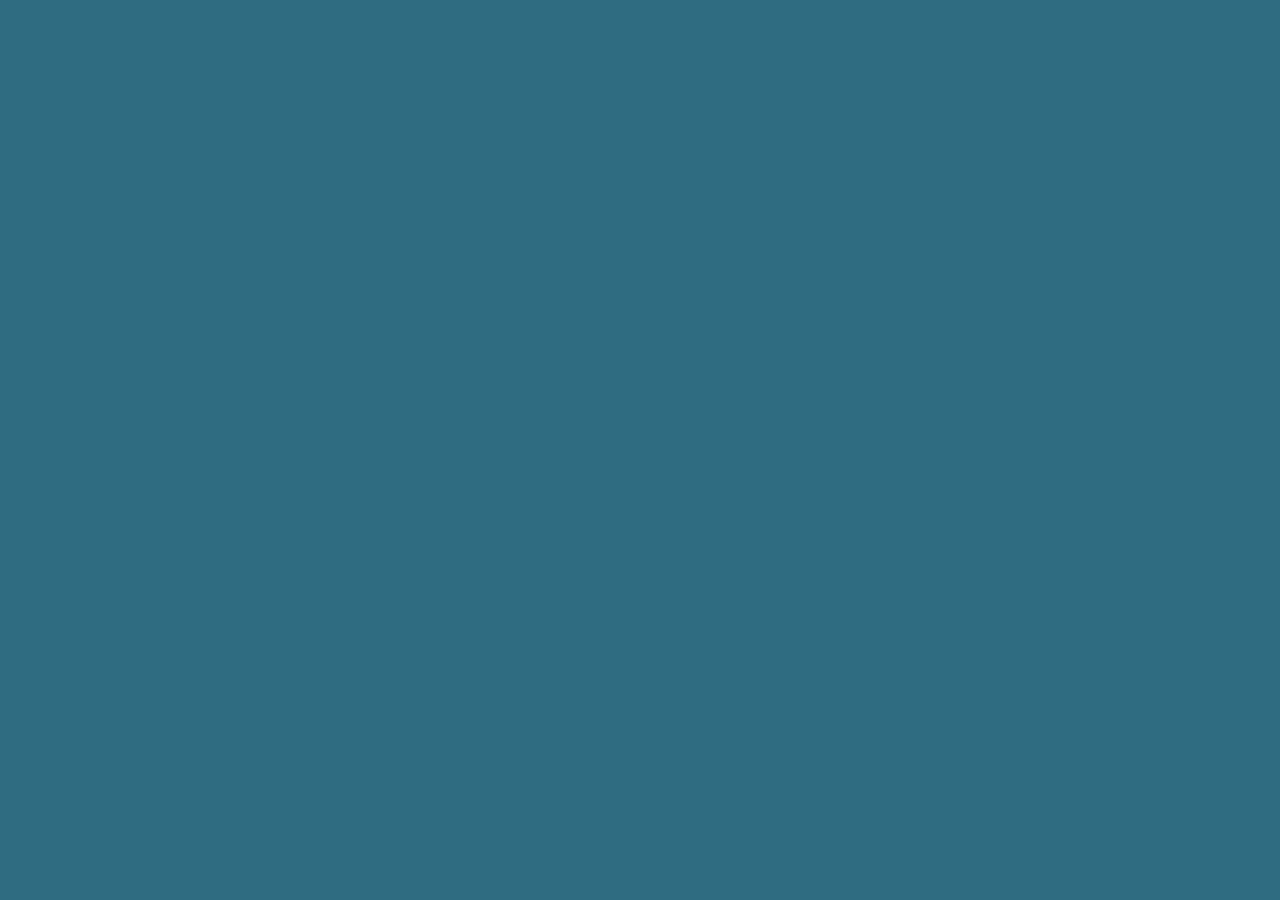
==== contactus.html @ 52409fcc "Added fixed card size to get rid of the page flickering. Added focus within to hover effect. Added r" ====
<!DOCTYPE html>
<html lang="en">
<head>
  <meta charset="UTF-8">
  <meta name="viewport" content="width=device-width, initial-scale=1.0">
  <title>Contact Us</title>
  <link rel="stylesheet" href="styles.css">
</head>
<body>
  <section>
  
</section>
</body>
</html>
---- styles.css ----
/* ===== Base ===== */
:root { --bg: #2f6c81; }

* { box-sizing: border-box; }
html, body { height: 100%; }
html { overflow-y: scroll; }             /* avoid scrollbar flicker "movement" */
body {
  margin: 0;
  font-family: system-ui, -apple-system, Segoe UI, Roboto, Helvetica, Arial, sans-serif;
  background: var(--bg);
  color: #fff;
}

/* ===== Hero (header + logo) ===== */
.hero { background: var(--bg); }

.hero__img-wrap {
  display: flex;
  justify-content: center;
  padding: 1.5rem 0;
}
.hero__img-wrap img {
  width: min(60%, 680px);
  height: 20vh;
  object-fit: cover;
  display: block;
}

/* ===== Cards ===== */
.cards-container {
  display: flex;
  flex-wrap: wrap;
  gap: 1rem;
  justify-content: center;
  align-items: flex-start;               /* keep rows steady */
  padding: 1rem 1rem 2rem;
  background: var(--bg);
}

.card {
  position: relative;                    /* for absolute menu */
  width: 15rem;
  height: 4rem;                        
  border-radius: 12px;
  overflow: visible;                     /* allow scaled card to "bleed" */
  display: flex;
  flex-direction: column;
  align-items: center;
  justify-content: flex-start;           /* title at top */
  transform-origin: top center;          /* grow downward mostly */
  transition: transform 0.22s ease, filter 0.22s ease, box-shadow 0.22s ease;
  will-change: transform;
  padding-top: 0.75rem;
}

.card h1 {
  margin: 0.25rem 0 0;
  font-size: 1.4rem;
  line-height: 1.2;
  text-align: center;
}
/* The stable "slot" that reserves max height for every card */
.card-slot {
  width: 15rem;
  height: 12rem;               /* layout is locked to this height */
  border-radius: 12px;
  position: relative;
}
/* Hover: visually larger, but layout unchanged */
.card:hover,
.card:focus-within {
  height: 12rem;
  transform: scale(1.08);                /* "resize" without layout shift */
  filter: brightness(1.03);
  z-index: 2;                             /* float above neighbors while scaled */
  box-shadow: 0 14px 28px rgba(0,0,0,.25), 0 10px 10px rgba(0,0,0,.15);
}

/* Menu overlay: not in normal flow, so no white line or push-down */
.card .menu {
  position: absolute;
  left: 0;
  top: 3.25rem;                          /* below the title */
  width: 100%;
  margin: 0;
  padding: 0.75rem 1rem 1.25rem;
  list-style: none;
  background: #ffffff;
  color: #222;
  opacity: 0;
  pointer-events: none;
  transition: opacity 0.2s ease;
}

/* Show on hover/focus */
.card:hover .menu,
.card:focus-within .menu {
  opacity: 1;
  pointer-events: auto;
}

/* Menu items */
.menu li {
  padding: 0.35rem 0;
  transition: font-weight 0.18s ease, transform 0.18s ease;
}
.menu li:hover {
  font-weight: 700;
  transform: translateX(2px);
}

/* Color variants (use classes, not duplicate IDs) */
.red    { background: #d63b3b; }
.blue   { background: #1fd4e6; color: #052a2f; }
.yellow { background: goldenrod; color: #2a1d00; }

/* ===== Content ===== */
.content {
  background: var(--bg);
  padding: 2rem 1rem 4rem;
}

.intro h1 {
  font-size: clamp(2rem, 6vw, 3.75rem);
  margin: 0 0 1rem;
  text-align: center;
}

.intro h2 {
  font-size: clamp(1.25rem, 3.5vw, 2rem);
  margin: 0.5rem 0 1rem;
  font-weight: 700;
  text-align: center;
}
.intro h2 span { font-weight: 500; }

.intro p {
  max-width: 70ch;
  margin: 0.75rem auto;
  line-height: 1.6;
  color: #f2f6f8;
}

/* ===== Responsive tweaks ===== */
@media (max-width: 770px) {
  .card { width: 12.5rem; height: 11.5rem; }
}

@media (max-width: 430px) {
  .hero__img-wrap img { width: 220px; height: 18vh; }
  .card { width: 11rem; height: 11rem; }
}

/* Motion preference */
@media (prefers-reduced-motion: reduce) {
  .card { transition: none; }
  .card .menu { transition: none; }
}
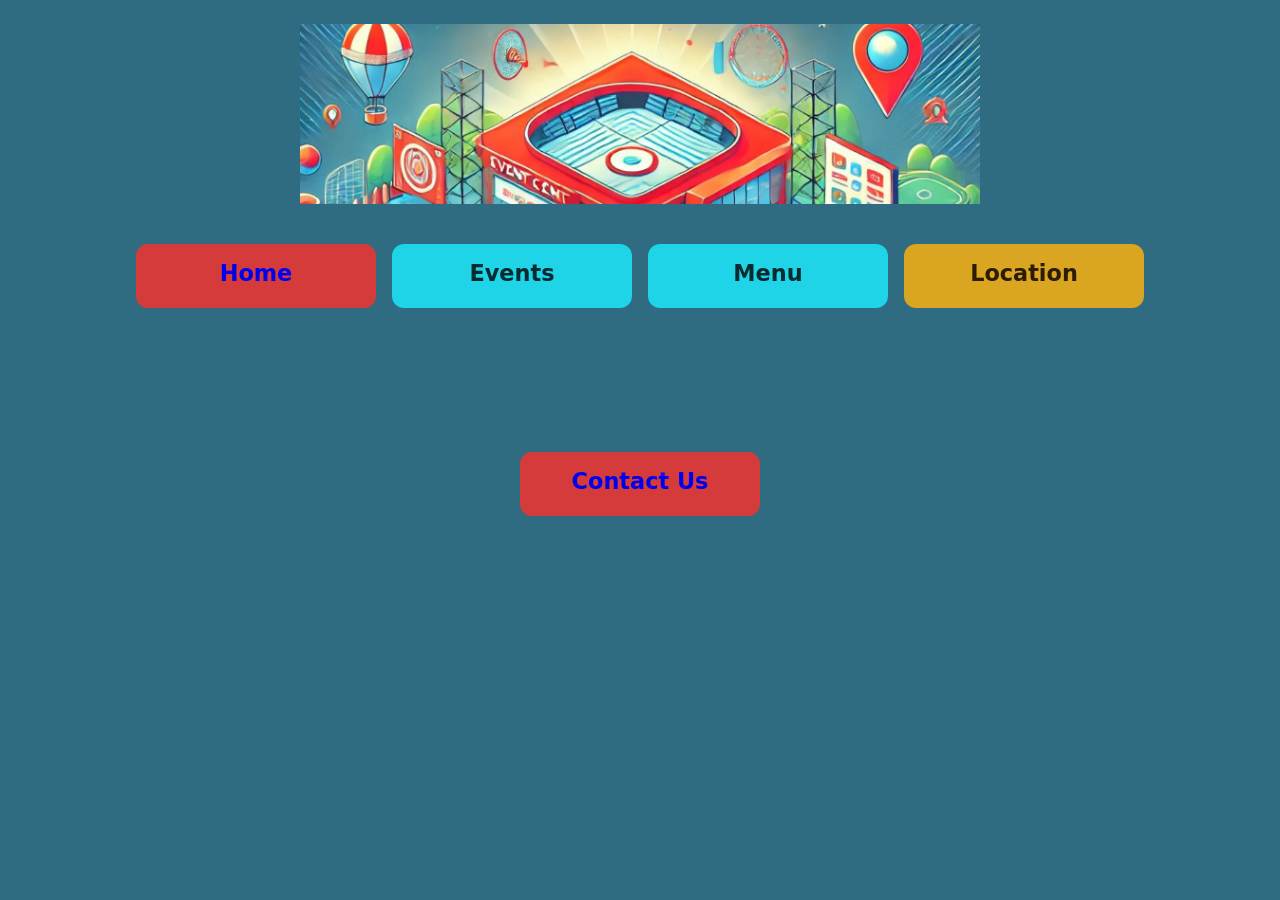
==== commit 0714c997: "took out text-decloration so theres no underlining on hyperlink. Placed a page to link the navbar bu" ====
--- a/contactus.html
+++ b/contactus.html
@@ -7,6 +7,80 @@
   <link rel="stylesheet" href="styles.css">
 </head>
 <body>
+<header class="hero">
+    <div class="hero__img-wrap">
+      <img src="EventCenter1.png" alt="Events R’ Us banner"/>
+    </div>
+    <nav class="cards-container" aria-label="Primary">
+      <a href="index.html">
+        <div class="card-slot">
+        <div class="card red">
+        <h1>Home</h1>
+        <ul class="menu">
+          <li>Banner</li>
+          <li>About Us</li>
+          <li>Welcome</li>
+          <li>Featured</li>
+        </ul>
+      </div>
+      </div>
+      </a>
+
+      <a href="events.html">
+        <div class="card-slot">
+        <div class="card blue">
+        <h1>Events</h1>
+        <ul class="menu">
+          <li>Name</li>
+          <li>Date</li>
+          <li>Description</li>
+        </ul>
+      </div>
+      </div>
+      </a>
+
+      <a href="menu.html">
+        <div class="card-slot">
+        <div class="card blue">
+        <h1>Menu</h1>
+        <ul class="menu">
+          <li>Appetizers</li>
+          <li>Mains</li>
+          <li>Dessert</li>
+          <li>Beverages</li>
+        </ul>
+      </div>
+      </div>
+      </a>
+
+      <a href="location.html">
+        <div class="card-slot">
+        <div class="card yellow">
+        <h1>Location</h1>
+        <ul class="menu">
+          <li>Address</li>
+          <li>Hours</li>
+          <li>Map</li>
+        </ul>
+      </div>
+      </div>
+      </a>
+
+      <a href="contactus.html">
+        <div class="card-slot">
+        <div class="card red">
+        <h1>Contact Us</h1>
+        <ul class="menu">
+          <li>Name</li>
+          <li>Email</li>
+          <li>Message</li>
+        </ul>
+      </div>
+      </div>
+      </a>
+    </nav>
+  </header>
+
   <section>
   
 </section>
--- a/styles.css
+++ b/styles.css
@@ -99,7 +99,7 @@
   pointer-events: auto;
 }
 
-/* Menu items */
+/* Menu on NAV items */
 .menu li {
   padding: 0.35rem 0;
   transition: font-weight 0.18s ease, transform 0.18s ease;
@@ -141,6 +141,40 @@
   color: #f2f6f8;
 }
 
+a {
+  text-decoration: none;
+}
+
+/* Basic table styling */
+table {
+  width: 100%; /* Adjust as needed */
+  border-collapse: collapse; /* Collapses borders into a single line */
+}
+
+/* Header styling */
+th {
+  background-color:  var(--bg);; /* Light gray background */
+  padding: 10px;
+  text-align: left;
+  border-bottom: 1px solid  var(--bg);; /* Separator line */
+}
+
+/* Data cell styling */
+td {
+  padding: 10px;
+  text-align: left;
+  border-bottom: 1px solid  var(--bg);;
+}
+
+/* Hover effect on rows */
+tr:hover {
+  background-color:  var(--bg);;
+}
+
+/* Zebra striping (alternating row colors) */
+tr:nth-child(even) {
+  background-color:  var(--bg);;
+}
 /* ===== Responsive tweaks ===== */
 @media (max-width: 770px) {
   .card { width: 12.5rem; height: 11.5rem; }
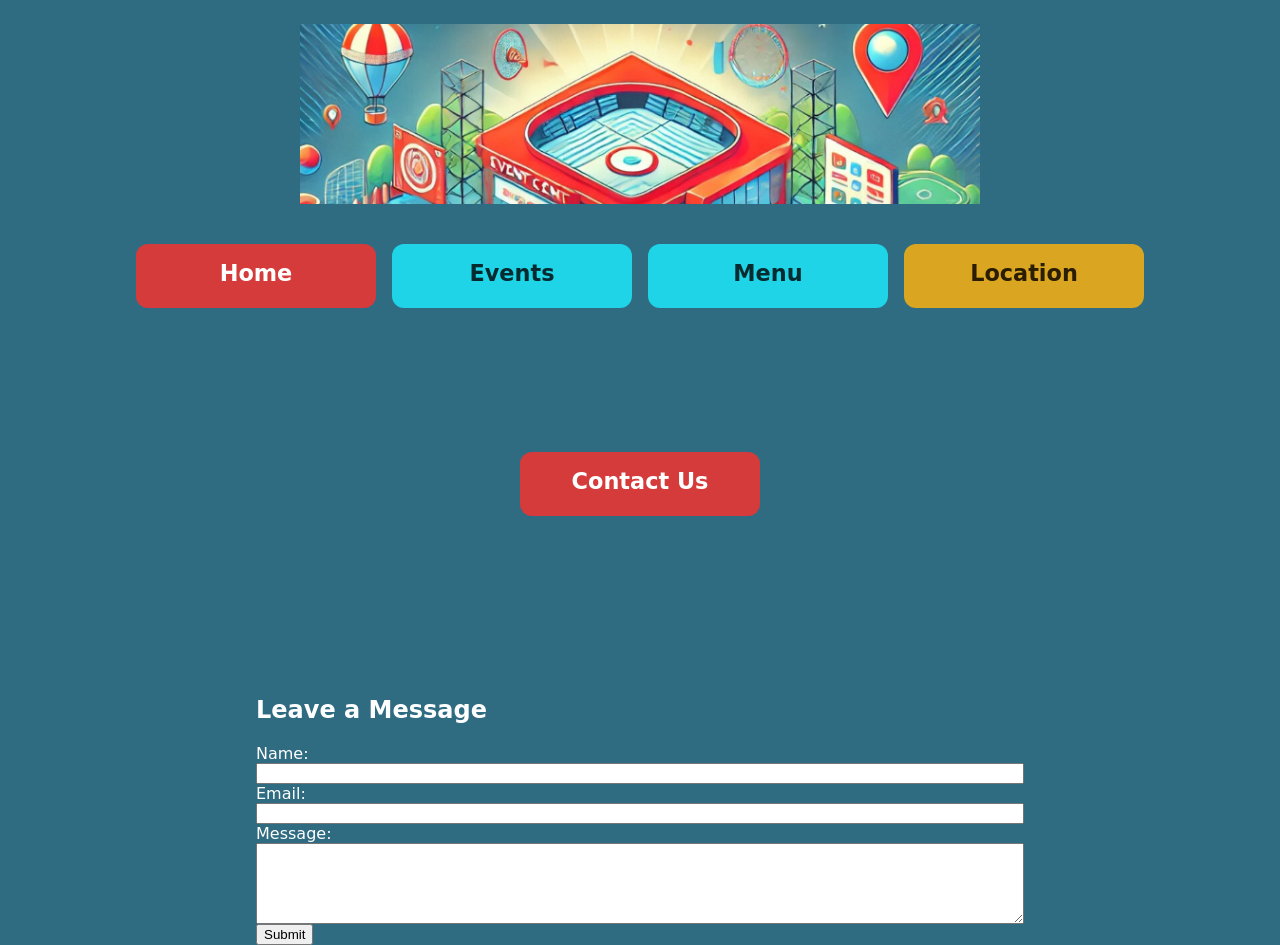
==== commit 0aba94cb: "Added contact us page with a form that says to contact us leaving email name and message to submit" ====
--- a/contactus.html
+++ b/contactus.html
@@ -82,7 +82,26 @@
   </header>
 
   <section>
-  
+  <div class="container">
+    <div>
+      <h1>Leave a Message</h1>
+    </div>
+    <form  method="post">
+            <div class="form-group">
+                <label for="name">Name:</label>
+                <input type="text" id="name" name="name" required>
+            </div>
+            <div class="form-group">
+                <label for="email">Email:</label>
+                <input type="email" id="email" name="email" required>
+            </div>
+            <div class="form-group">
+                <label for="message">Message:</label>
+                <textarea id="message" name="message" rows="5" required></textarea>
+            </div>
+            <button type="submit">Submit</button>
+        </form>
+  </div>
 </section>
 </body>
 </html>
--- a/styles.css
+++ b/styles.css
@@ -1,192 +1,281 @@
-/* ===== Base ===== */
-:root { --bg: #2f6c81; }
-
-* { box-sizing: border-box; }
-html, body { height: 100%; }
-html { overflow-y: scroll; }             /* avoid scrollbar flicker "movement" */
-body {
-  margin: 0;
-  font-family: system-ui, -apple-system, Segoe UI, Roboto, Helvetica, Arial, sans-serif;
-  background: var(--bg);
-  color: #fff;
-}
-
-/* ===== Hero (header + logo) ===== */
-.hero { background: var(--bg); }
-
-.hero__img-wrap {
-  display: flex;
-  justify-content: center;
-  padding: 1.5rem 0;
-}
-.hero__img-wrap img {
-  width: min(60%, 680px);
-  height: 20vh;
-  object-fit: cover;
-  display: block;
-}
-
-/* ===== Cards ===== */
-.cards-container {
-  display: flex;
-  flex-wrap: wrap;
-  gap: 1rem;
-  justify-content: center;
-  align-items: flex-start;               /* keep rows steady */
-  padding: 1rem 1rem 2rem;
-  background: var(--bg);
-}
-
-.card {
-  position: relative;                    /* for absolute menu */
-  width: 15rem;
-  height: 4rem;                        
-  border-radius: 12px;
-  overflow: visible;                     /* allow scaled card to "bleed" */
-  display: flex;
-  flex-direction: column;
-  align-items: center;
-  justify-content: flex-start;           /* title at top */
-  transform-origin: top center;          /* grow downward mostly */
-  transition: transform 0.22s ease, filter 0.22s ease, box-shadow 0.22s ease;
-  will-change: transform;
-  padding-top: 0.75rem;
-}
-
-.card h1 {
-  margin: 0.25rem 0 0;
-  font-size: 1.4rem;
-  line-height: 1.2;
-  text-align: center;
-}
-/* The stable "slot" that reserves max height for every card */
-.card-slot {
-  width: 15rem;
-  height: 12rem;               /* layout is locked to this height */
-  border-radius: 12px;
-  position: relative;
-}
-/* Hover: visually larger, but layout unchanged */
-.card:hover,
-.card:focus-within {
-  height: 12rem;
-  transform: scale(1.08);                /* "resize" without layout shift */
-  filter: brightness(1.03);
-  z-index: 2;                             /* float above neighbors while scaled */
-  box-shadow: 0 14px 28px rgba(0,0,0,.25), 0 10px 10px rgba(0,0,0,.15);
-}
-
-/* Menu overlay: not in normal flow, so no white line or push-down */
-.card .menu {
-  position: absolute;
-  left: 0;
-  top: 3.25rem;                          /* below the title */
-  width: 100%;
-  margin: 0;
-  padding: 0.75rem 1rem 1.25rem;
-  list-style: none;
-  background: #ffffff;
-  color: #222;
-  opacity: 0;
-  pointer-events: none;
-  transition: opacity 0.2s ease;
-}
-
-/* Show on hover/focus */
-.card:hover .menu,
-.card:focus-within .menu {
-  opacity: 1;
-  pointer-events: auto;
-}
-
-/* Menu on NAV items */
-.menu li {
-  padding: 0.35rem 0;
-  transition: font-weight 0.18s ease, transform 0.18s ease;
-}
-.menu li:hover {
-  font-weight: 700;
-  transform: translateX(2px);
-}
-
-/* Color variants (use classes, not duplicate IDs) */
-.red    { background: #d63b3b; }
-.blue   { background: #1fd4e6; color: #052a2f; }
-.yellow { background: goldenrod; color: #2a1d00; }
-
-/* ===== Content ===== */
-.content {
-  background: var(--bg);
-  padding: 2rem 1rem 4rem;
-}
-
-.intro h1 {
-  font-size: clamp(2rem, 6vw, 3.75rem);
-  margin: 0 0 1rem;
-  text-align: center;
-}
-
-.intro h2 {
-  font-size: clamp(1.25rem, 3.5vw, 2rem);
-  margin: 0.5rem 0 1rem;
-  font-weight: 700;
-  text-align: center;
-}
-.intro h2 span { font-weight: 500; }
-
-.intro p {
-  max-width: 70ch;
-  margin: 0.75rem auto;
-  line-height: 1.6;
-  color: #f2f6f8;
-}
-
-a {
-  text-decoration: none;
-}
-
-/* Basic table styling */
-table {
-  width: 100%; /* Adjust as needed */
-  border-collapse: collapse; /* Collapses borders into a single line */
-}
-
-/* Header styling */
-th {
-  background-color:  var(--bg);; /* Light gray background */
-  padding: 10px;
-  text-align: left;
-  border-bottom: 1px solid  var(--bg);; /* Separator line */
-}
-
-/* Data cell styling */
-td {
-  padding: 10px;
-  text-align: left;
-  border-bottom: 1px solid  var(--bg);;
-}
-
-/* Hover effect on rows */
-tr:hover {
-  background-color:  var(--bg);;
-}
-
-/* Zebra striping (alternating row colors) */
-tr:nth-child(even) {
-  background-color:  var(--bg);;
-}
-/* ===== Responsive tweaks ===== */
-@media (max-width: 770px) {
-  .card { width: 12.5rem; height: 11.5rem; }
-}
-
-@media (max-width: 430px) {
-  .hero__img-wrap img { width: 220px; height: 18vh; }
-  .card { width: 11rem; height: 11rem; }
-}
-
-/* Motion preference */
-@media (prefers-reduced-motion: reduce) {
-  .card { transition: none; }
-  .card .menu { transition: none; }
-}
+    /* ===== Base ===== */
+    :root { --bg: #2f6c81; }
+
+    * { box-sizing: border-box; }
+    html, body { height: 100%; }
+    html { overflow-y: scroll; }
+    body {
+      margin: 0;
+      font-family: system-ui, -apple-system, Segoe UI, Roboto, Helvetica, Arial, sans-serif;
+      background: var(--bg);
+      color: #fff;
+    }
+
+    /* ===== Hero (header + logo) ===== */
+    .hero { background: var(--bg); }
+    .hero__img-wrap {
+      display: flex;
+      justify-content: center;
+      padding: 1.5rem 0;
+    }
+    .hero__img-wrap img {
+      width: min(60%, 680px);
+      height: 20vh;
+      object-fit: cover;
+      display: block;
+    }
+
+    /* ===== Cards ===== */
+    .cards-container {
+      display: flex;
+      flex-wrap: wrap;
+      gap: 1rem;
+      justify-content: center;
+      align-items: flex-start;
+      padding: 1rem 1rem 2rem;
+      background: var(--bg);
+    }
+    .card {
+      position: relative;
+      width: 15rem;
+      height: 4rem;
+      border-radius: 12px;
+      display: flex;
+      flex-direction: column;
+      align-items: center;
+      justify-content: flex-start;
+      transform-origin: top center;
+      transition: transform 0.22s ease, filter 0.22s ease, box-shadow 0.22s ease;
+      padding-top: 0.75rem;
+    }
+    .card h1 { margin: 0.25rem 0 0; font-size: 1.4rem; text-align: center; }
+    .card-slot { width: 15rem; height: 12rem; border-radius: 12px; position: relative; }
+    .card:hover { height: 12rem; transform: scale(1.08); filter: brightness(1.03); z-index: 2; box-shadow: 0 14px 28px rgba(0,0,0,.25), 0 10px 10px rgba(0,0,0,.15); }
+    .card .menu {
+      position: absolute;
+      left: 0; top: 3.25rem;
+      width: 100%;
+      margin: 0; padding: 0.75rem 1rem 1.25rem;
+      list-style: none;
+      background: #fff; color: #222;
+      opacity: 0; pointer-events: none;
+      transition: opacity 0.2s ease;
+    }
+    .card:hover .menu { opacity: 1; pointer-events: auto; }
+    .menu li { padding: 0.35rem 0; transition: font-weight 0.18s ease, transform 0.18s ease; }
+    .menu li:hover { font-weight: 700; transform: translateX(2px); }
+    .red { background: #d63b3b; }
+    .blue { background: #1fd4e6; color: #052a2f; }
+    .yellow { background: goldenrod; color: #2a1d00; }
+
+    /* ===== Table Styling ===== */
+    .table-wrap { width: 100%; overflow-x: auto; padding: 0 1rem 3rem; }
+    table {
+      width: 70%;
+      margin: 0 auto;
+      border-collapse: collapse;
+      background: #0f2730;
+      border-radius: 12px;
+      overflow: hidden;
+    }
+    thead th {
+      text-align: center;
+      font-weight: 700;
+      padding: 12px 10px;
+      background: #134556;
+      color: #e6f3f7;
+    }
+    tbody td {
+      padding: 12px 10px;
+      text-align: left;
+      border-bottom: 1px solid var(--bg);
+    }
+    tbody td:last-child {
+      text-align: right;
+      font-weight: bold;
+      white-space: nowrap;
+    }
+    tbody tr:hover { background-color: black; }
+    tbody tr:nth-child(even) { background-color: #123845; }
+
+    /* ===== Category Label Styling ===== */
+    .category-label {
+      display: inline-block;
+      padding: 4px 8px;
+      border-radius: 6px;
+      font-weight: bold;
+      color: #fff;
+      font-size: 0.9rem;
+    }
+    .cat-appetizer { background-color: #4CAF50; } /* Green */
+    .cat-main { background-color: #2196F3; }      /* Blue */
+    .cat-dessert { background-color: #E91E63; }   /* Pink */
+    .cat-beverage { background-color: #FF9800; }  /* Orange */
+
+    /* ===== Responsive ===== */
+    @media (max-width: 770px) {
+      .card { width: 12.5rem; height: 11.5rem; }
+      table { width: 95%; }
+    }
+    @media (max-width: 430px) {
+      .hero__img-wrap img { width: 220px; height: 18vh; }
+      .card { width: 11rem; height: 11rem; }
+    }
+    @media (prefers-reduced-motion: reduce) {
+      .card { transition: none; }
+      .card .menu { transition: none; }
+    }
+
+    .intro div{
+      width:70%;
+    }
+    
+    .intro{
+      display: flex;
+      flex-direction: column;
+      text-align:center;
+
+      width:70%;
+    }
+    
+    /* ===== Hero (header + logo) ===== */
+    .hero { background: var(--bg); }
+    .hero__img-wrap {
+      display: flex;
+      justify-content: center;
+      padding: 1.5rem 0;
+    }
+    .hero__img-wrap img {
+      width: min(60%, 680px);
+      height: 20vh;
+      object-fit: cover;
+      display: block;
+    }
+
+    /* ===== Cards Navbar ===== */
+    .cards-container {
+      display: flex;
+      flex-wrap: wrap;
+      gap: 1rem;
+      justify-content: center;
+      align-items: flex-start;
+      padding: 1rem 1rem 2rem;
+      background: var(--bg);
+    }
+    .card {
+      position: relative;
+      width: 15rem;
+      height: 4rem;
+      border-radius: 12px;
+      display: flex;
+      flex-direction: column;
+      align-items: center;
+      justify-content: flex-start;
+      transform-origin: top center;
+      transition: transform 0.22s ease, filter 0.22s ease, box-shadow 0.22s ease;
+      padding-top: 0.75rem;
+    }
+    .card h1 { margin: 0.25rem 0 0; font-size: 1.4rem; text-align: center; }
+    .card-slot { width: 15rem; height: 12rem; border-radius: 12px; position: relative; }
+    .card:hover { height: 12rem; transform: scale(1.08); filter: brightness(1.03); z-index: 2; box-shadow: 0 14px 28px rgba(0,0,0,.25), 0 10px 10px rgba(0,0,0,.15); }
+    .card .menu {
+      position: absolute; left: 0; top: 3.25rem; width: 100%;
+      margin: 0; padding: 0.75rem 1rem 1.25rem;
+      list-style: none; background: #fff; color: #222;
+      opacity: 0; pointer-events: none; transition: opacity 0.2s ease;
+    }
+    .card:hover .menu { opacity: 1; pointer-events: auto; }
+    .menu li { padding: 0.35rem 0; transition: font-weight 0.18s ease, transform 0.18s ease; }
+    .menu li:hover { font-weight: 700; transform: translateX(2px); }
+    .red { background: #d63b3b; }
+    .blue { background: #1fd4e6; color: #052a2f; }
+    .yellow { background: goldenrod; color: #2a1d00; }
+
+    a { text-decoration: none; color: inherit; }
+
+    /* ===== Intro (optional) ===== */
+    .intro {
+      display: flex;
+      flex-direction: column;
+      align-items: center;
+      text-align: center;
+      gap: .35rem;
+      padding: 0 1rem 1rem;
+    }
+    .intro h1 { margin: .25rem 0 0; font-size: clamp(1.75rem, 4vw, 2.5rem); }
+    .intro p { max-width: 70ch; color: #e6f3f7; margin: 0; }
+
+    /* ===== Locations layout (scoped, won’t affect your other pages) ===== */
+    .locations {
+      padding: 1rem 1rem 2rem;
+    }
+    .loc-grid {
+      display: grid;
+      grid-template-columns: 360px 1fr;
+      gap: 1rem;
+      align-items: stretch;
+    }
+    #map {
+      width: 100%;
+      min-height: 60vh;
+      height: 100%;
+      border-radius: 12px;
+      overflow: hidden;
+    }
+    .sidebar {
+      background: #0f2730;
+      border-radius: 12px;
+      padding: 1rem;
+      border: 1px solid rgba(255,255,255,.12);
+      display: flex;
+      flex-direction: column;
+      gap: .75rem;
+      max-height: 70vh;
+      overflow: auto;
+    }
+    .search {
+      display: flex; gap: .5rem;
+    }
+    .search input {
+      flex: 1; padding: .6rem .8rem; border-radius: .6rem;
+      border: none; outline: none;
+    }
+    .search button {
+      padding: .6rem .9rem; border-radius: .6rem; border: none;
+      background: #1fd4e6; color: #052a2f; font-weight: 700; cursor: pointer;
+    }
+    .list { display: grid; gap: .6rem; }
+    .card-item {
+      background: #123845;
+      border-radius: .8rem;
+      padding: .75rem .9rem;
+      transition: transform .15s ease, box-shadow .15s ease, background .15s ease;
+      text-align: left; cursor: pointer;
+    }
+    .card-item:hover { transform: translateY(-1px); box-shadow: 0 8px 18px rgba(0,0,0,.25); }
+    .card-item h3 { margin: 0 0 .25rem 0; font-size: 1rem; }
+    .card-item p { margin: 0; color: #cfe7ef; font-size: .9rem; line-height: 1.35; }
+    .pill {
+      display: inline-block; font-size: .75rem; padding: .15rem .5rem;
+      border-radius: 999px; margin-top: .35rem; background: #1fd4e6; color: #052a2f; font-weight: 700;
+    }
+
+    @media (max-width: 860px) {
+      .loc-grid {
+        grid-template-columns: 1fr;
+        grid-template-rows: 45vh 1fr;
+      }
+      #map { min-height: 45vh; }
+    }
+
+    .container{
+      margin-left:20%;
+
+      width:60%;
+      height:100%;
+    }
+    .form-group{
+      display:flex;
+      justify-content: center;
+      flex-direction: column;
+    }
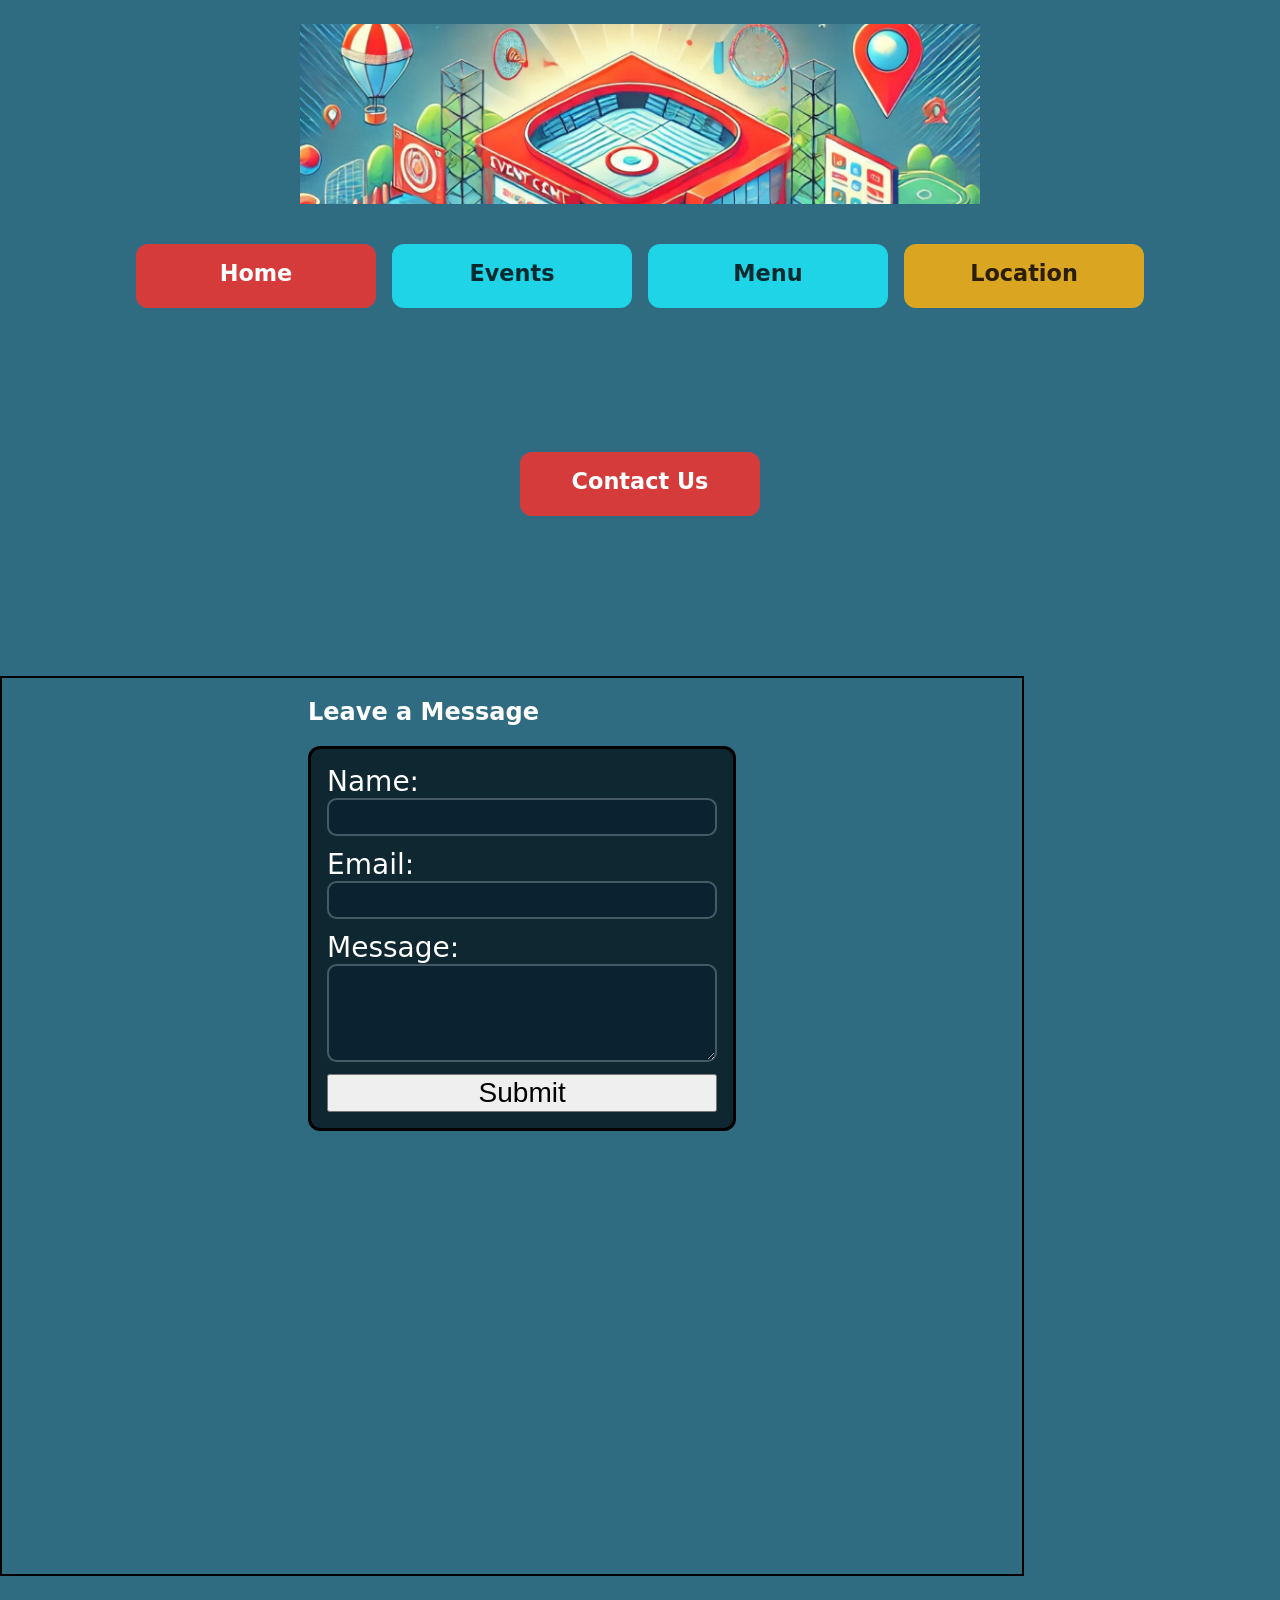
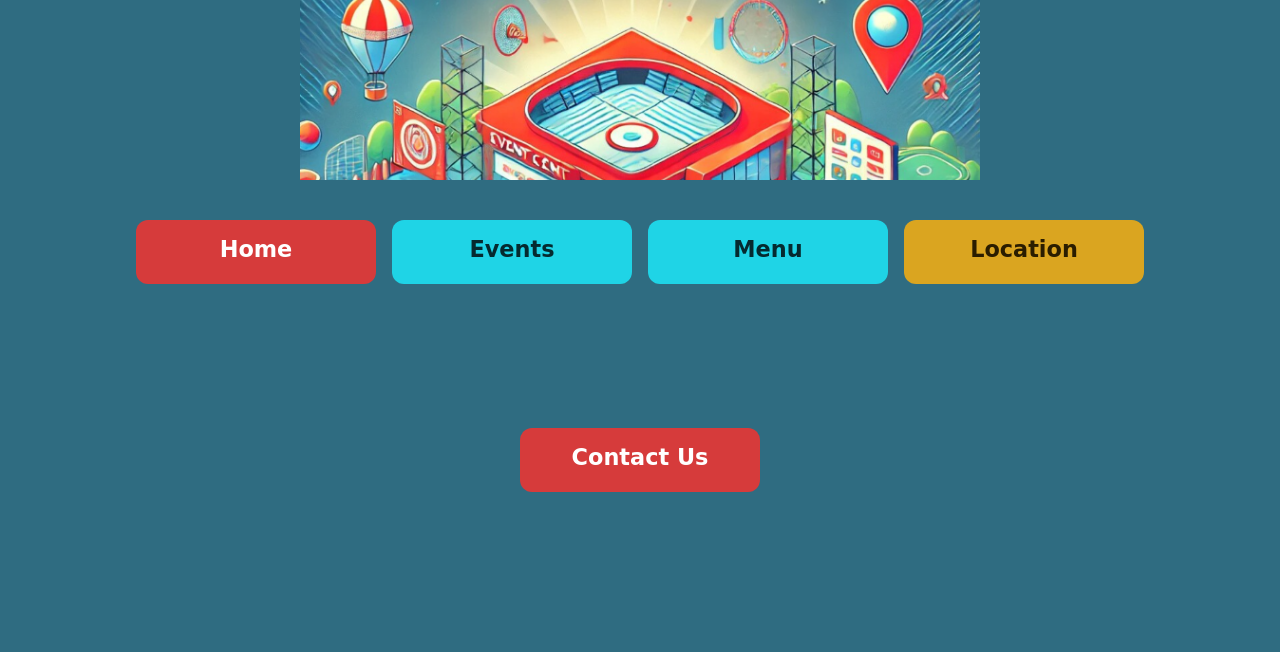
==== commit c1f892f4: "Centered the input menu and made it look better" ====
--- a/contactus.html
+++ b/contactus.html
@@ -81,12 +81,13 @@
     </nav>
   </header>
 
-  <section>
+  <section class="secd">
   <div class="container">
-    <div>
+    
       <h1>Leave a Message</h1>
-    </div>
-    <form  method="post">
+    
+    
+      <form class="form-class"  method="post">
             <div class="form-group">
                 <label for="name">Name:</label>
                 <input type="text" id="name" name="name" required>
@@ -97,11 +98,87 @@
             </div>
             <div class="form-group">
                 <label for="message">Message:</label>
-                <textarea id="message" name="message" rows="5" required></textarea>
+                <textarea type="textarea"id="message" name="message" rows="5" required></textarea>
             </div>
-            <button type="submit">Submit</button>
+            <button class="submit"type="submit">Submit</button>
         </form>
+    
   </div>
+</section>
+<section>
+  <footer class="hero">
+    <div class="hero__img-wrap">
+      <img src="EventCenter1.png" alt="Events R’ Us banner"/>
+    </div>
+    <nav class="cards-container" aria-label="Primary">
+      <a href="index.html">
+        <div class="card-slot">
+        <div class="card red">
+        <h1>Home</h1>
+        <ul class="menu">
+          <li>Banner</li>
+          <li>About Us</li>
+          <li>Welcome</li>
+          <li>Featured</li>
+        </ul>
+      </div>
+      </div>
+      </a>
+
+      <a href="events.html">
+        <div class="card-slot">
+        <div class="card blue">
+        <h1>Events</h1>
+        <ul class="menu">
+          <li>Name</li>
+          <li>Date</li>
+          <li>Description</li>
+        </ul>
+      </div>
+      </div>
+      </a>
+
+      <a href="menu.html">
+        <div class="card-slot">
+        <div class="card blue">
+        <h1>Menu</h1>
+        <ul class="menu">
+          <li>Appetizers</li>
+          <li>Mains</li>
+          <li>Dessert</li>
+          <li>Beverages</li>
+        </ul>
+      </div>
+      </div>
+      </a>
+
+      <a href="location.html">
+        <div class="card-slot">
+        <div class="card yellow">
+        <h1>Location</h1>
+        <ul class="menu">
+          <li>Address</li>
+          <li>Hours</li>
+          <li>Map</li>
+        </ul>
+      </div>
+      </div>
+      </a>
+
+      <a href="contactus.html">
+        <div class="card-slot">
+        <div class="card red">
+        <h1>Contact Us</h1>
+        <ul class="menu">
+          <li>Name</li>
+          <li>Email</li>
+          <li>Message</li>
+        </ul>
+      </div>
+      </div>
+      </a>
+    </nav>
+  </footer>
 </section>
 </body>
 </html>
--- a/styles.css
+++ b/styles.css
@@ -274,8 +274,77 @@
       width:60%;
       height:100%;
     }
-    .form-group{
+    div.form-group{
       display:flex;
       justify-content: center;
       flex-direction: column;
-    }+      font-size:28px;
+    }
+    div.form-group:hover{
+      font-weight:bold;
+      color:green;
+      transform: scale(1.08); filter: brightness(1.03); z-index: 2; box-shadow: 0 14px 28px rgba(0,0,0,.25), 0 10px 10px rgba(0,0,0,.15);
+    }
+    div.form-group input:hover{
+      border-color: yellow;
+    }
+ 
+    article.indexMain{
+      width:100%;
+      margin-left:50%;
+    }
+    .indexMain{
+      display:flex;
+      flex-direction: row;
+    }
+    .submit{
+      width:100%;
+      text-align: center;
+      font-size: 28px;
+    }
+    .submit:hover{
+      background: green;
+    }
+   /* ——— Form container ——— */
+.form-class{
+  width: 70%;
+  display: flex;
+  flex-direction: column;
+  gap: .75rem;
+  padding: 1rem;                /* so content isn’t glued to the border */
+  border: 3px solid #000;       /* <-- correct syntax */
+  border-radius: 12px;
+  background: #0f2730;
+}
+
+section.secd{
+  display:flex;
+  justify-content: space-around;
+  justify-self: center;
+  width:80%;
+}
+/* (Optional) if you need the border on .secd too */
+.secd{
+  width:50%;
+  height:100%;
+  border: 2px solid #000;       /* not just border-color */
+}
+
+/* Inputs: give them a base border so :hover color changes are visible */
+.form-group input,
+.form-group textarea,
+.form-group select{
+  padding: .6rem .8rem;
+  border: 2px solid #455a64;
+  border-radius: .6rem;
+  background: #0b2230;
+  color: #e6f3f7;
+}
+.form-group input:hover,
+.form-group textarea:hover,
+.form-group select:hover{
+  border-color: yellow;
+}
+.form-class{
+    justify-content: space-between;
+}
